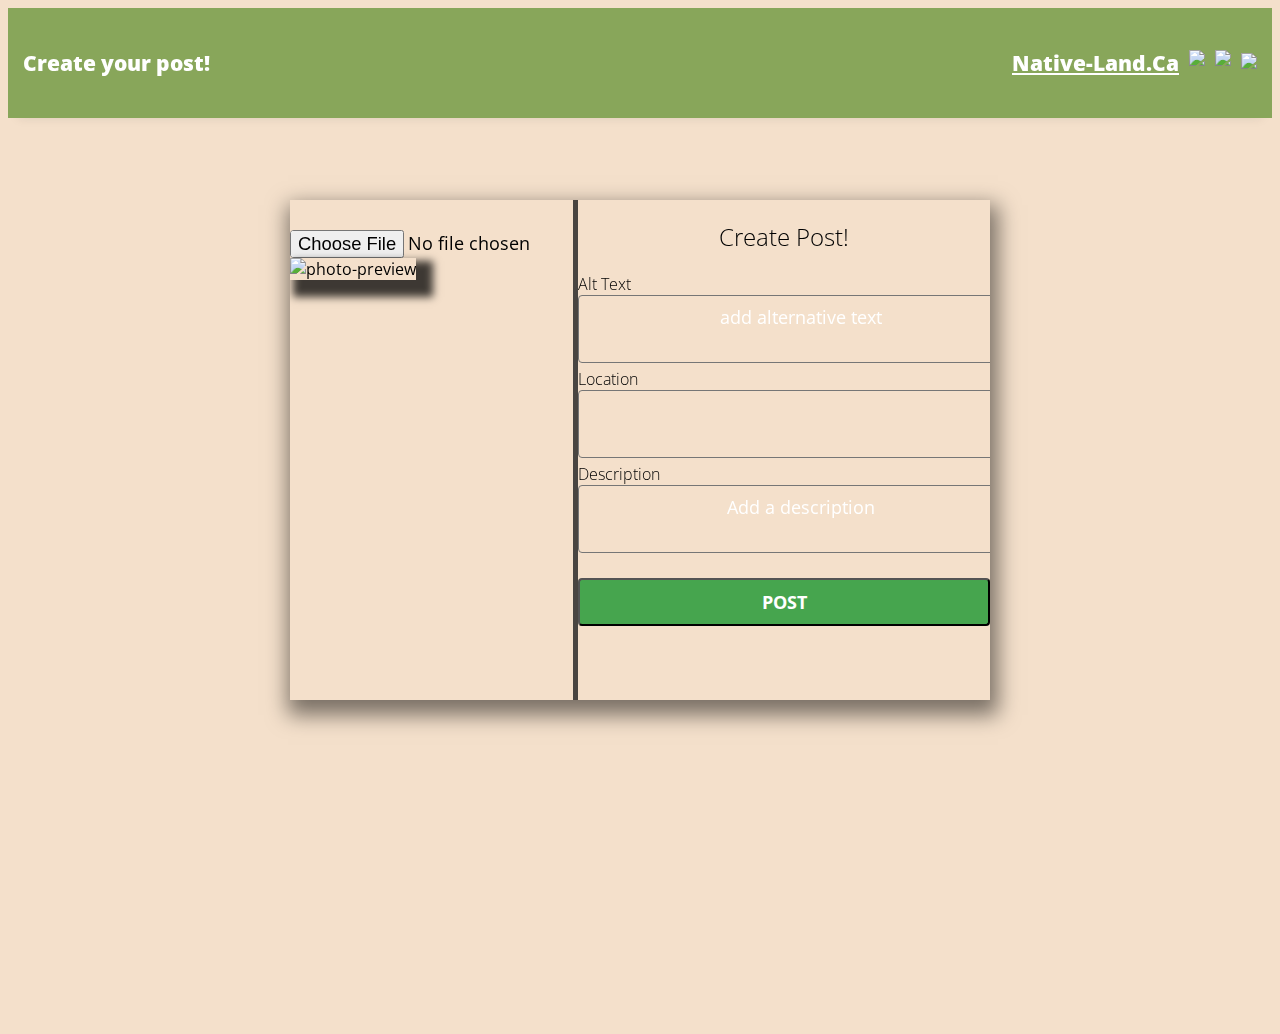
==== create-post/index.html @ c5f1a395 "fixed post page atleast" ====
<!DOCTYPE html>
<html lang="en">

<head>
    <!-- metadata -->
    <meta charset="UTF-8" />
    <meta name="viewport" content="width=device-width, initial-scale=1.0" />
    <meta http-equiv="X-UA-Compatible" content="ie=edge" />

    <!-- title and favicon -->
    <title>NatureApp</title>
    <link rel="icon" type="image/x-icon" href="/assets/nature-app-favicon.png" />

    <!-- js -->
    <script defer src="https://cdn.jsdelivr.net/npm/@supabase/supabase-js@1.35.7/dist/umd/supabase.min.js"></script>
    <script type="module" src="create-post.js"></script>

    <!-- fonts -->
    <link rel="preconnect" href="https://fonts.googleapis.com" />
    <link rel="preconnect" href="https://fonts.gstatic.com" crossorigin />
    <link href="https://fonts.googleapis.com/css2?family=Roboto:wght@100;300;400;500;700&display=swap"
        rel="stylesheet" />

    <!-- css -->
    <link rel="stylesheet" href="/styles/reset.css" />
    <link rel="stylesheet" href="/styles/global.css" />
    <link rel="stylesheet" href="./create-post.css" />

    <!-- add link for page specific css -->
</head>

<body>
    <header class="page-header">
        <!-- Add a span and render specific user's profile name -->
        <p class="title" style="color: white">Create your post!</p>

        <nav class="left-nav">
            <a title=(nativeLand)" class="title" style="color: white" id="native-land"
                href="https://www.Native-Land.ca/"> Native-Land.Ca
            </a>

            <a title='Home' href="../"><img src="../assets/home-icon.png" /></a>
            <a title='Edit Profile' href="../create-profile/"><img src="../assets/edit-icon.png" /></a>
        </nav>
        <nav class="right-nav">
            <a title='Sign Out' id="sign-out-link" href="../auth/"><img src="../assets/logout-white-icon.png" /></a>
        </nav>
    </header>

    <main>

        <form id="create-post-form">

            <div class="image-info" class="create-post">


                <input required type="file" name="nature" placeholder="upload an image" />

                <img id="preview" class="nature" alt="photo-preview" src="/assets/nature place holder.png" />
            </div>
            <section>
                <h2>Create Post!</h2>
                <ul class="noBullet">
                    <li>

                        <label>
                            Alt Text
                            <textarea required name="alt-text" id="alt-text"
                                placeholder="add alternative text"></textarea>
                    </li>
                    </label>

                    <li>
                        <label>
                            Location
                            <textarea required name="location"
                                placeholder="Where was this taken? What land is this on?">
                            </textarea>
                    </li>
                    </label>

                    <li>
                        <label> Description


                            <textarea required name="description" id="description"
                                placeholder="Add a description"></textarea>

                    </li>
                    </label>

                    <li>

                        <button type="submit">POST</button>
                    </li>
                </ul>
            </section>
        </form>
        <p id="error-display"></p>
    </main>
</body>

</html>
---- create-post/create-post.css ----
@import url(https://fonts.googleapis.com/css?family=Open+Sans:300);

* {
    font-family: 'Open Sans', sans-serif;
}

.page-header {
    position: sticky;
    top: 0;
    padding: 15px;
    height: 80px;
    display: flex;
    justify-content: space-between;
    align-items: center;
    gap: 10px;

    background-color: #88a65a;
    box-shadow: rgba(33, 35, 38, 0.1) 0px 10px 10px -10px;
}

.page-header .logo {
    height: 100%;
}

.page-header .title {
    font-size: 1.3em;
    font-weight: 800;
    flex-grow: 2;
}

.page-header nav {
    display: flex;
    gap: 10px;
}

.page-header nav a {
    color: white;
}

/* create post */


body {
    height: 100vh;
    color: var(--text-color);
    background: #f4e0cb;
}

main {

    height: 100%;
}

form {

    display: flex !important;
}

#create-post-form {
    position: fixed;
    top: 50%;
    left: 50%;
    transform: translate(-50%, -50%);
    width: 700px;
    height: 500px;

    box-shadow: 3px 10px 20px 5px rgba(0, 0, 0, .5);
    overflow: hidden;
}






section {
    width: 80%;

    transition: 0.2s;
}

section h2 {
    font-weight: 300;
    text-align: center;
}



input,
form textarea,
form select,
form button {
    width: 100%;
    font-size: 1.15em;
    padding: 8px 16px;
    border-radius: 4px;
    /* border: 1px solid grey; */
    text-align: center;
    opacity: 1;

}



label {
    text-align: center;
    font-weight: 100;
}

input[type='file'] {
    padding: 0;
    border: none;
}

form select:invalid,
form *::placeholder {
    color: var(--placeholder-color);
    font-weight: bolder;
}

.image-info {
    width: 55%;
    padding: 30px 0;
    border-right: 5px solid rgba(30, 30, 30, .8);

}

#preview {
    height: 500px;
    object-fit: fill;
    max-width: 100%;
    max-height: 100%;
    opacity: 1;
    box-shadow: 10px 10px 8px 7px #000000bf;
}

.noBullet {
    list-style-type: none;
    padding: 0;
}

textarea {
    background: none;
    font-weight: 300;
    color: white;
}


section button {

    font-size: 18px;
    color: rgb(255, 255, 255);
    margin-top: 20px;
    padding: 10px 50px;
    cursor: pointer;
    transition: 0.4s;
    background: #46a54e;
    font-weight: bolder;
}

section button:hover {
    background: none;
    padding: 10px 80px;
    color: black;
    font-size: 20px;
    font-weight: bolder;

}
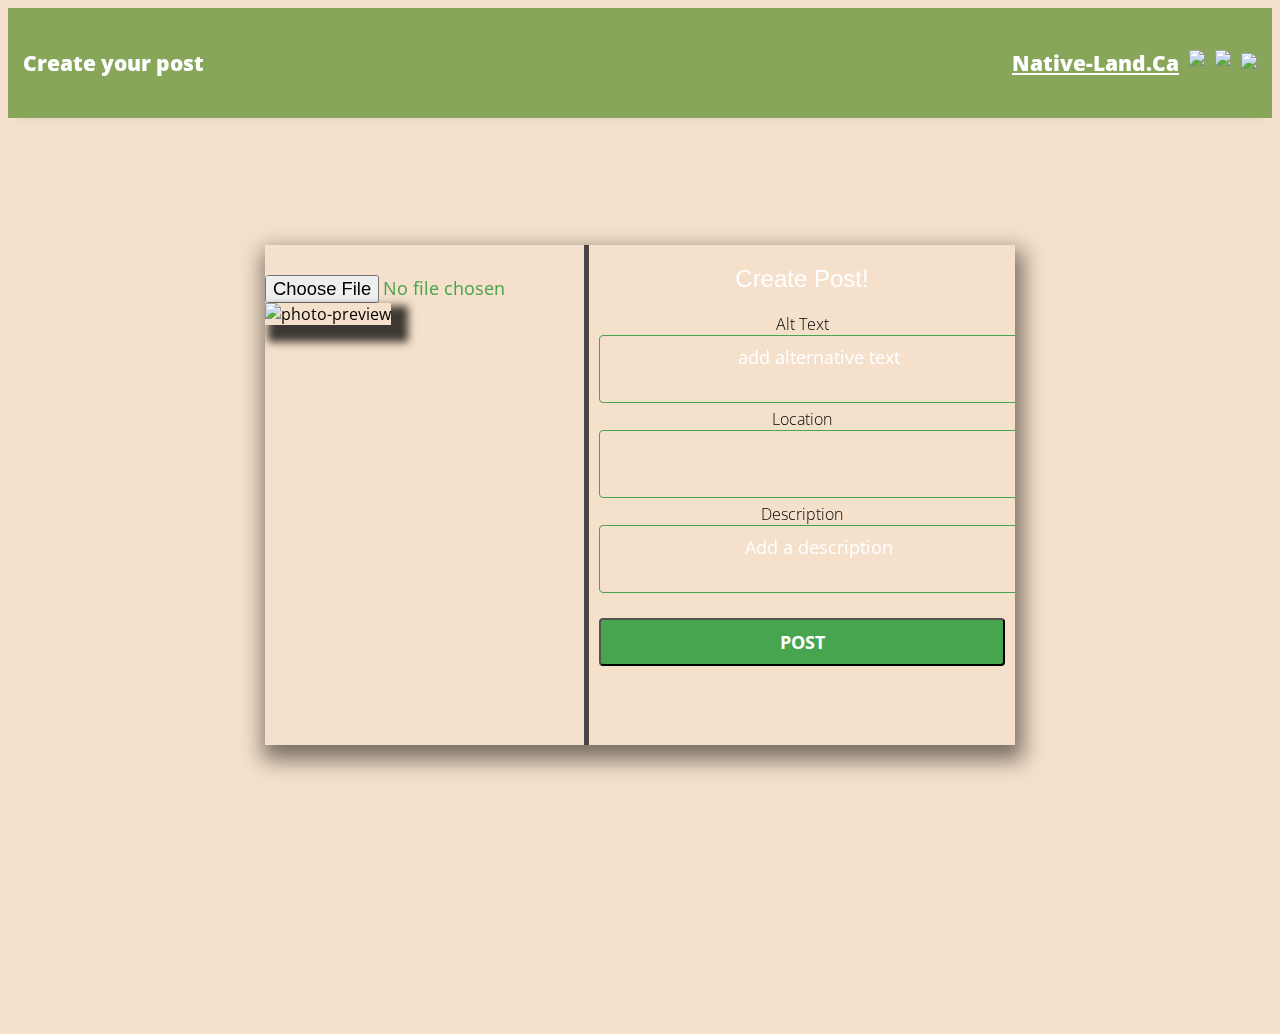
==== commit 3722c714: "fixing stylingo again" ====
--- a/create-post/index.html
+++ b/create-post/index.html
@@ -32,10 +32,10 @@
 <body>
     <header class="page-header">
         <!-- Add a span and render specific user's profile name -->
-        <p class="title" style="color: white">Create your post!</p>
+        <p class="title" style="color: white">Create your post <span class="logged-in-user"></span></p>
 
         <nav class="left-nav">
-            <a title=(nativeLand)" class="title" style="color: white" id="native-land"
+            <a title='Native-Land.Ca Website' class="title" style="color: white" id="native-land"
                 href="https://www.Native-Land.ca/"> Native-Land.Ca
             </a>
 
--- a/create-post/create-post.css
+++ b/create-post/create-post.css
@@ -58,10 +58,10 @@
 
 #create-post-form {
     position: fixed;
-    top: 50%;
+    top: 55%;
     left: 50%;
     transform: translate(-50%, -50%);
-    width: 700px;
+    width: 750px;
     height: 500px;
 
     box-shadow: 3px 10px 20px 5px rgba(0, 0, 0, .5);
@@ -74,14 +74,18 @@
 
 
 section {
-    width: 80%;
-
+    width: 70%;
+    padding-right: 10px;
+    padding-left: 10px;
     transition: 0.2s;
 }
 
 section h2 {
     font-weight: 300;
     text-align: center;
+    color: white;
+    font-family: Impact, Haettenschweiler, 'Arial Narrow Bold', sans-serif;
+
 }
 
 
@@ -104,12 +108,16 @@
 
 label {
     text-align: center;
-    font-weight: 100;
+    font-weight: 200;
+    align-items: center;
+    display: list-item;
 }
 
 input[type='file'] {
     padding: 0;
     border: none;
+    color: #46a54e;
+
 }
 
 form select:invalid,
@@ -122,6 +130,7 @@
     width: 55%;
     padding: 30px 0;
     border-right: 5px solid rgba(30, 30, 30, .8);
+
 
 }
 
@@ -143,6 +152,8 @@
     background: none;
     font-weight: 300;
     color: white;
+    resize: none;
+    border-color: #46a54e;
 }
 
 
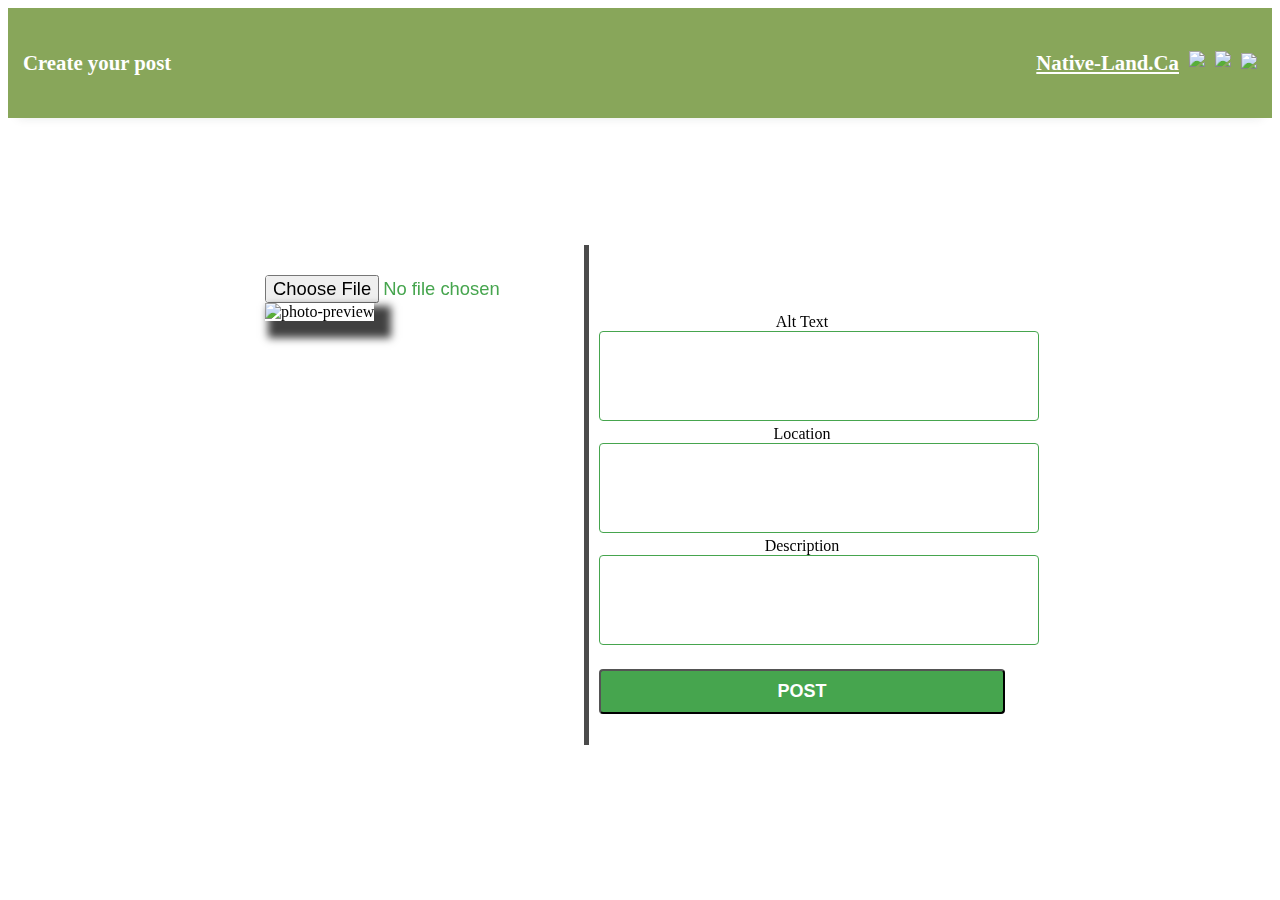
==== commit 6df6c2ef: "for mili" ====
--- a/create-post/index.html
+++ b/create-post/index.html
@@ -29,7 +29,7 @@
     <!-- add link for page specific css -->
 </head>
 
-<body>
+<body class="hovertext">
     <header class="page-header">
         <!-- Add a span and render specific user's profile name -->
         <p class="title" style="color: white">Create your post <span class="logged-in-user"></span></p>
@@ -51,7 +51,7 @@
 
         <form id="create-post-form">
 
-            <div class="image-info" class="create-post">
+            <div class="image-info">
 
 
                 <input required type="file" name="nature" placeholder="upload an image" />
@@ -65,16 +65,16 @@
 
                         <label>
                             Alt Text
-                            <textarea required name="alt-text" id="alt-text"
-                                placeholder="add alternative text"></textarea>
+                            <textarea required name="alt-text" id="alt-text" placeholder="add alternative text" rows="4"
+                                cols="50"></textarea>
                     </li>
                     </label>
 
                     <li>
                         <label>
                             Location
-                            <textarea required name="location"
-                                placeholder="Where was this taken? What land is this on?">
+                            <textarea required name="location" placeholder="Where was this taken? What land is this on?"
+                                rows="4" cols="50">
                             </textarea>
                     </li>
                     </label>
@@ -83,8 +83,8 @@
                         <label> Description
 
 
-                            <textarea required name="description" id="description"
-                                placeholder="Add a description"></textarea>
+                            <textarea required name="description" id="description" placeholder="Add a description"
+                                rows="4" cols="50"></textarea>
 
                     </li>
                     </label>
--- a/create-post/create-post.css
+++ b/create-post/create-post.css
@@ -1,9 +1,3 @@
-@import url(https://fonts.googleapis.com/css?family=Open+Sans:300);
-
-* {
-    font-family: 'Open Sans', sans-serif;
-}
-
 .page-header {
     position: sticky;
     top: 0;
@@ -37,22 +31,14 @@
     color: white;
 }
 
-/* create post */
 
 
-body {
-    height: 100vh;
-    color: var(--text-color);
-    background: #f4e0cb;
-}
-
 main {
-
     height: 100%;
 }
 
+
 form {
-
     display: flex !important;
 }
 
@@ -64,8 +50,6 @@
     width: 750px;
     height: 500px;
 
-    box-shadow: 3px 10px 20px 5px rgba(0, 0, 0, .5);
-    overflow: hidden;
 }
 
 
@@ -98,10 +82,8 @@
     font-size: 1.15em;
     padding: 8px 16px;
     border-radius: 4px;
-    /* border: 1px solid grey; */
-    text-align: center;
-    opacity: 1;
 
+    background: none;
 }
 
 
@@ -120,10 +102,11 @@
 
 }
 
+
+
 form select:invalid,
 form *::placeholder {
     color: var(--placeholder-color);
-    font-weight: bolder;
 }
 
 .image-info {
@@ -157,7 +140,7 @@
 }
 
 
-section button {
+form button {
 
     font-size: 18px;
     color: rgb(255, 255, 255);
@@ -169,11 +152,11 @@
     font-weight: bolder;
 }
 
-section button:hover {
+form button:hover {
+    opacity: 0.5;
     background: none;
     padding: 10px 80px;
     color: black;
     font-size: 20px;
     font-weight: bolder;
-
 }